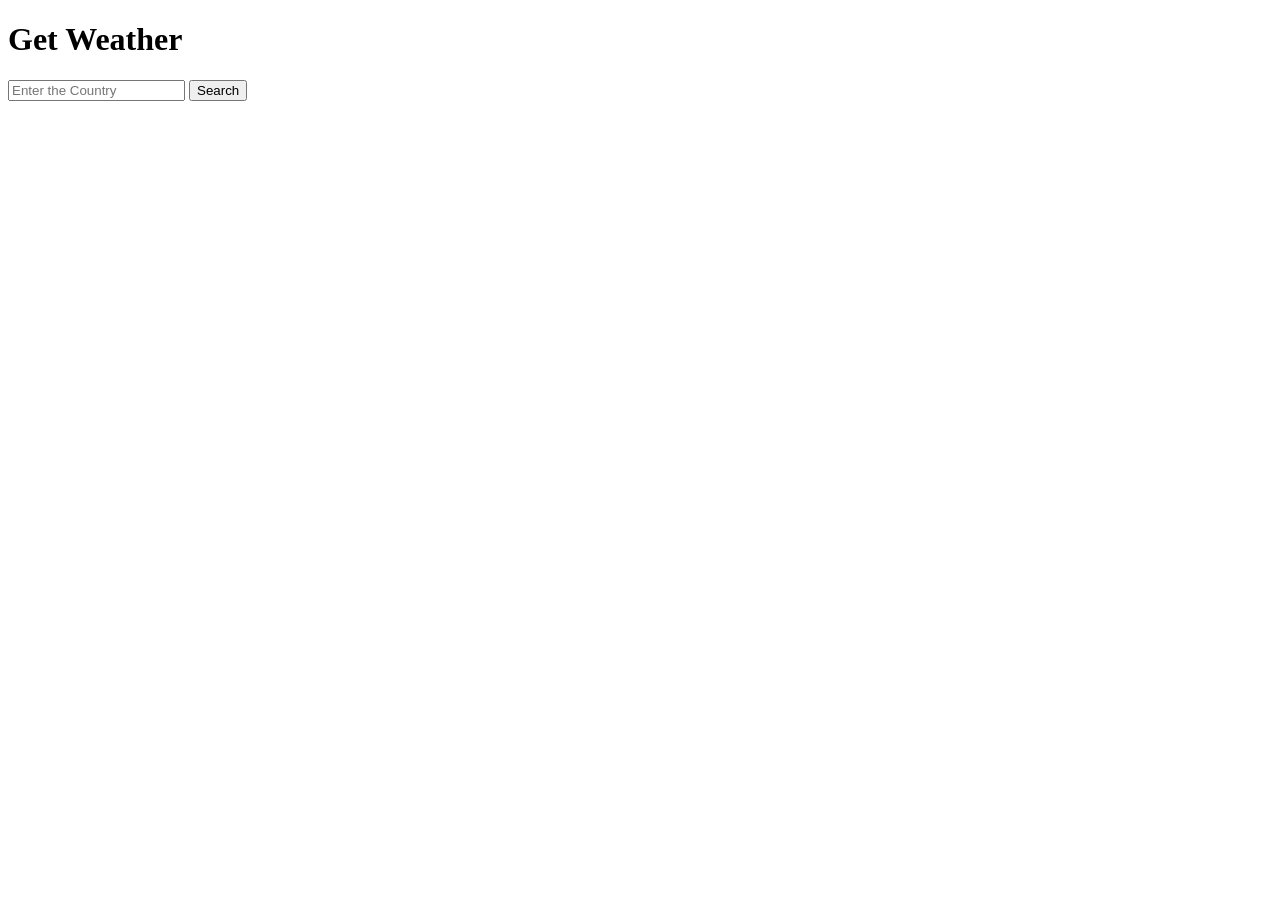
==== frontend/project-02/index.html @ c587657c "feat(frontend): add project 02 get weather" ====
<!DOCTYPE html>
<html lang="en">
<head>
    <meta charset="UTF-8">
    <meta name="viewport" content="width=device-width, initial-scale=1.0">
    <title>Get Weather</title>
</head>
<body>
    <h1>Get Weather</h1>
    <input type="text" id="searchCountry" placeholder="Enter the Country">
    <button id="searchBtn">Search</button>

    <div id="wheater"></div>

   <script src="index.js"></script> 
</body>
</html>
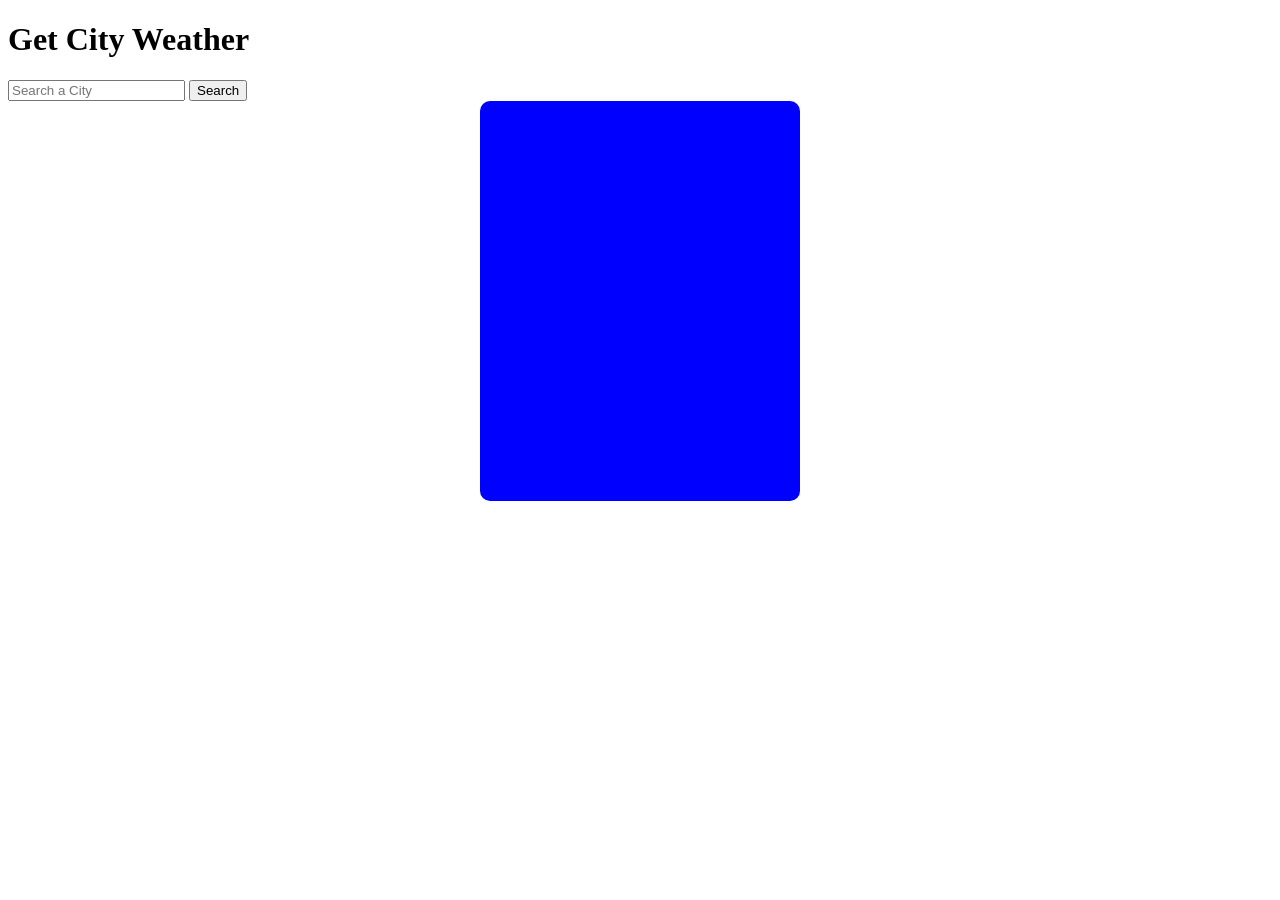
==== commit e19d90a6: "feat(frontend): add incons project-02" ====
--- a/frontend/project-02/index.html
+++ b/frontend/project-02/index.html
@@ -3,15 +3,17 @@
 <head>
     <meta charset="UTF-8">
     <meta name="viewport" content="width=device-width, initial-scale=1.0">
-    <title>Get Weather</title>
+    <title>Get City Weather</title>
+    <link rel="stylesheet" href="index.css"
 </head>
 <body>
-    <h1>Get Weather</h1>
-    <input type="text" id="searchCountry" placeholder="Enter the Country">
+    <h1>Get City Weather</h1>
+    <input type="text" id="searchCity" placeholder="Search a City">
     <button id="searchBtn">Search</button>
 
-    <div id="wheater"></div>
+    <div id="information"></div>
+    
 
-   <script src="index.js"></script> 
+    <script src="index.js"></script>
 </body>
 </html>
--- a/frontend/project-02/index.css
+++ b/frontend/project-02/index.css
@@ -0,0 +1,16 @@
+#information {
+    background-color: blue;
+    width: 320px;
+    height: 400px;
+    border-radius: 10px;
+    margin: 0 auto;
+}
+.info-card {
+    display: flex;
+    flex-direction: column;
+    align-items: center;
+    color: white;
+}
+
+
+
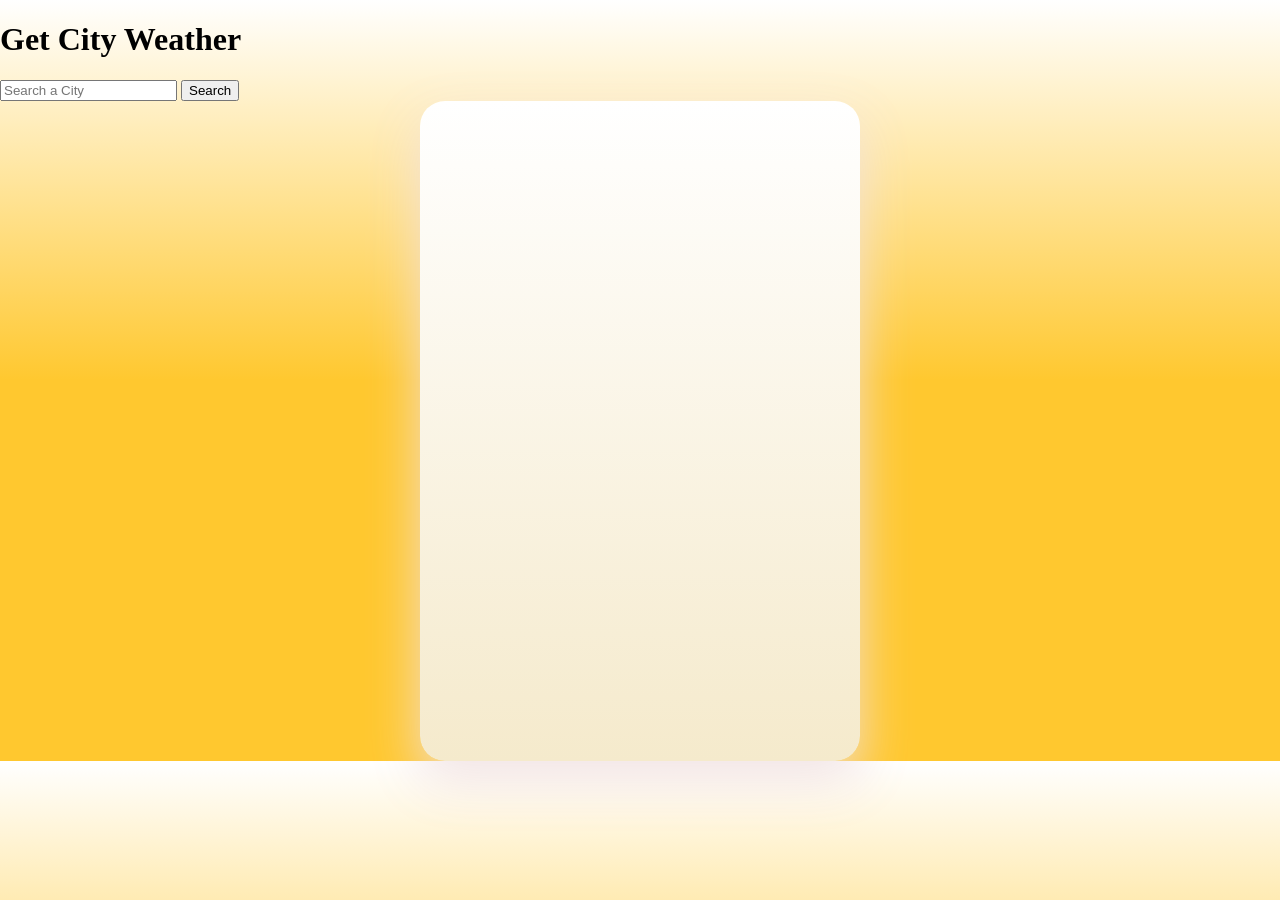
==== commit 18a04b86: "feat(frontend): add get city weather project-02" ====
--- a/frontend/project-02/index.html
+++ b/frontend/project-02/index.html
@@ -4,7 +4,7 @@
     <meta charset="UTF-8">
     <meta name="viewport" content="width=device-width, initial-scale=1.0">
     <title>Get City Weather</title>
-    <link rel="stylesheet" href="index.css"
+    <link rel="stylesheet" href="index.css">
 </head>
 <body>
     <h1>Get City Weather</h1>
--- a/frontend/project-02/index.css
+++ b/frontend/project-02/index.css
@@ -1,16 +1,78 @@
+body {
+  margin: 0;
+  background: linear-gradient(to bottom, #ffffff, #ffc82f, #ffc82f);
+  height: 100%;
+}
+
 #information {
-    background-color: blue;
-    width: 320px;
-    height: 400px;
-    border-radius: 10px;
-    margin: 0 auto;
+    background: linear-gradient(to bottom, #ffffff, #f5eacc);
+   width: 400px;
+   height: 600px;
+   margin: 0 auto;
+   border-radius: 25px;
+   padding: 30px 20px;
+   box-shadow: 0 20px 50px rgba(240, 225, 225, 0.897);
+
 }
+
 .info-card {
     display: flex;
     flex-direction: column;
     align-items: center;
-    color: white;
+    justify-content: space-between;
+    height: 100%;
+    text-align: center;
+
+}
+
+.top-section {
+    display: flex;
+    flex-direction: column;
+    align-items: center;
+    gap: 25px
+}
+
+.date {
+    font-family:system-ui, -apple-system, BlinkMacSystemFont, 'Segoe UI', Roboto, Oxygen, Ubuntu, Cantarell, 'Open Sans', 'Helvetica Neue', sans-serif;
+    font-size: 14px;
+    margin: 0;
+    font-weight: 500;
+}
+
+.time  {
+    font-family:system-ui, -apple-system, BlinkMacSystemFont, 'Segoe UI', Roboto, Oxygen, Ubuntu, Cantarell, 'Open Sans', 'Helvetica Neue', sans-serif;
+    font-size: 25px;
+    font-weight: 300;
+    margin: 0;
+
+}
+
+.city {
+    font-family: system-ui, -apple-system, BlinkMacSystemFont, 'Segoe UI', Roboto, Oxygen, Ubuntu, Cantarell, 'Open Sans', 'Helvetica Neue', sans-serif;
+    font-size: 20px;
+    margin: 0;
+    font-weight: 500;
+    
+
+}
+
+.icon  {
+    width: 140px;
+    height: 140px;
+   
+    
+}
+
+.temp {
+    font-size: 80px;      
+    font-family: system-ui, -apple-system, BlinkMacSystemFont, 'Segoe UI', Roboto, Oxygen, Ubuntu, Cantarell, 'Open Sans', 'Helvetica Neue', sans-serif;
+    
 }
 
 
+.dayName {
+    font-size: 25px;
+    font-family: system-ui, -apple-system, BlinkMacSystemFont, 'Segoe UI', Roboto, Oxygen, Ubuntu, Cantarell, 'Open Sans', 'Helvetica Neue', sans-serif;
+    font-weight: 500;
 
+}
